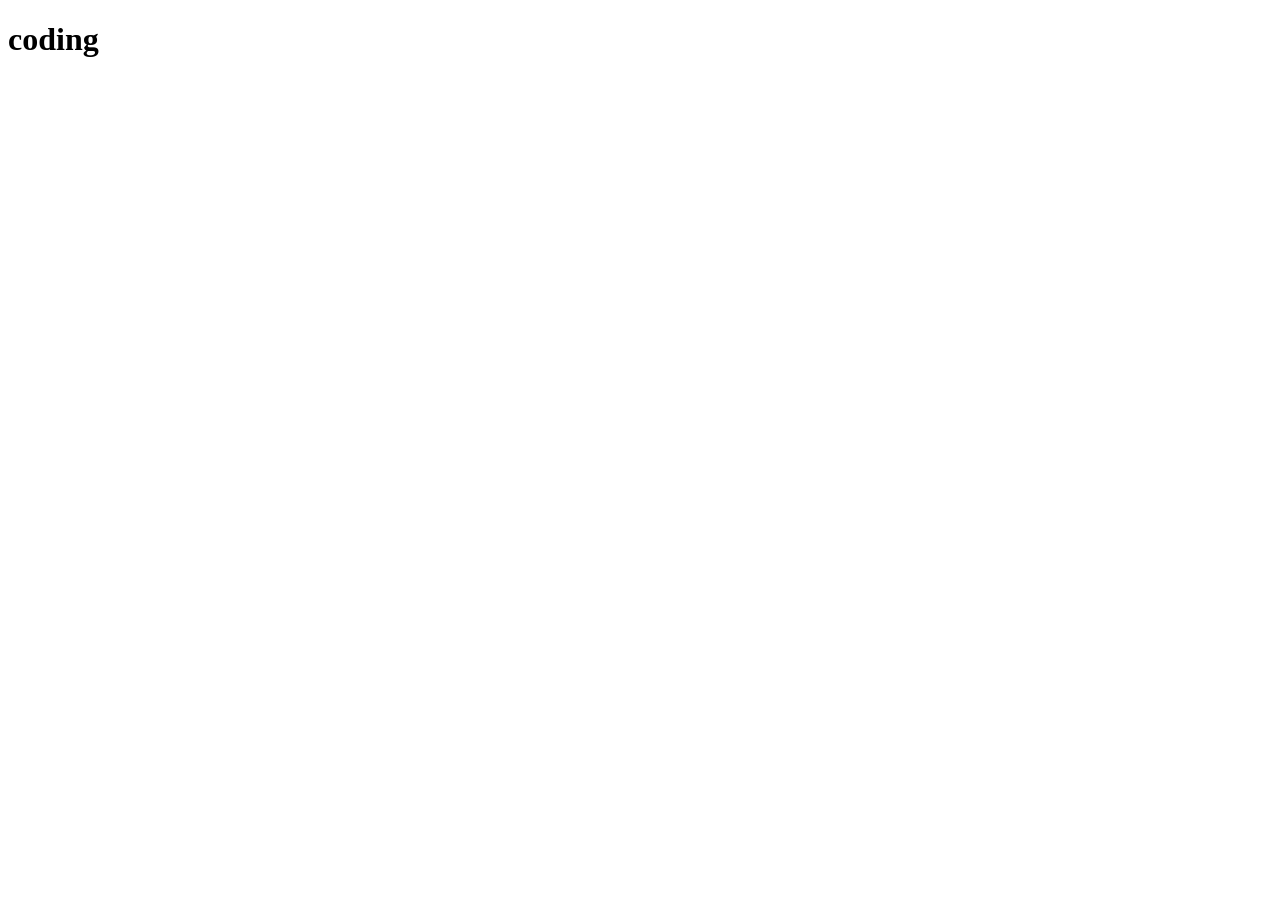
==== index.html @ e3b723de "initial commit" ====
<!DOCTYPE html>
<html lang="en">
<head>
    <meta charset="UTF-8">
    <meta name="viewport" content="width=device-width, initial-scale=1.0">
    <title>Document</title>
</head>
<body>
    <h1>coding</h1>
</body>
</html>
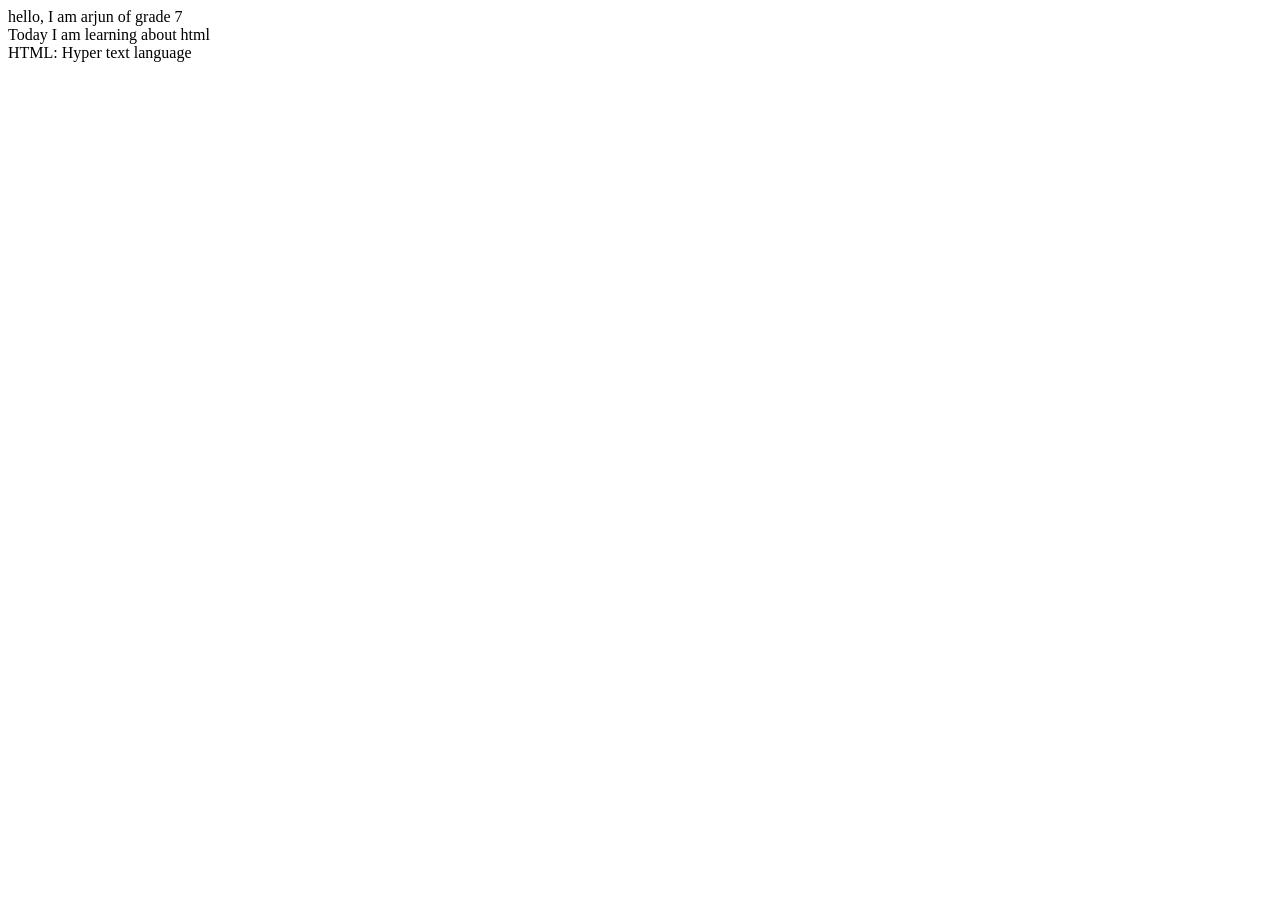
==== commit ad5aaf45: "initial commit" ====
--- a/index.html
+++ b/index.html
@@ -6,6 +6,12 @@
     <title>Document</title>
 </head>
 <body>
-    <h1>coding</h1>
+    <!-- Student Introduction-->
+     hello, I am arjun of grade 7<br>
+
+     Today I am learning about html<br>
+
+     HTML: Hyper text language<br>
+     
 </body>
 </html>
